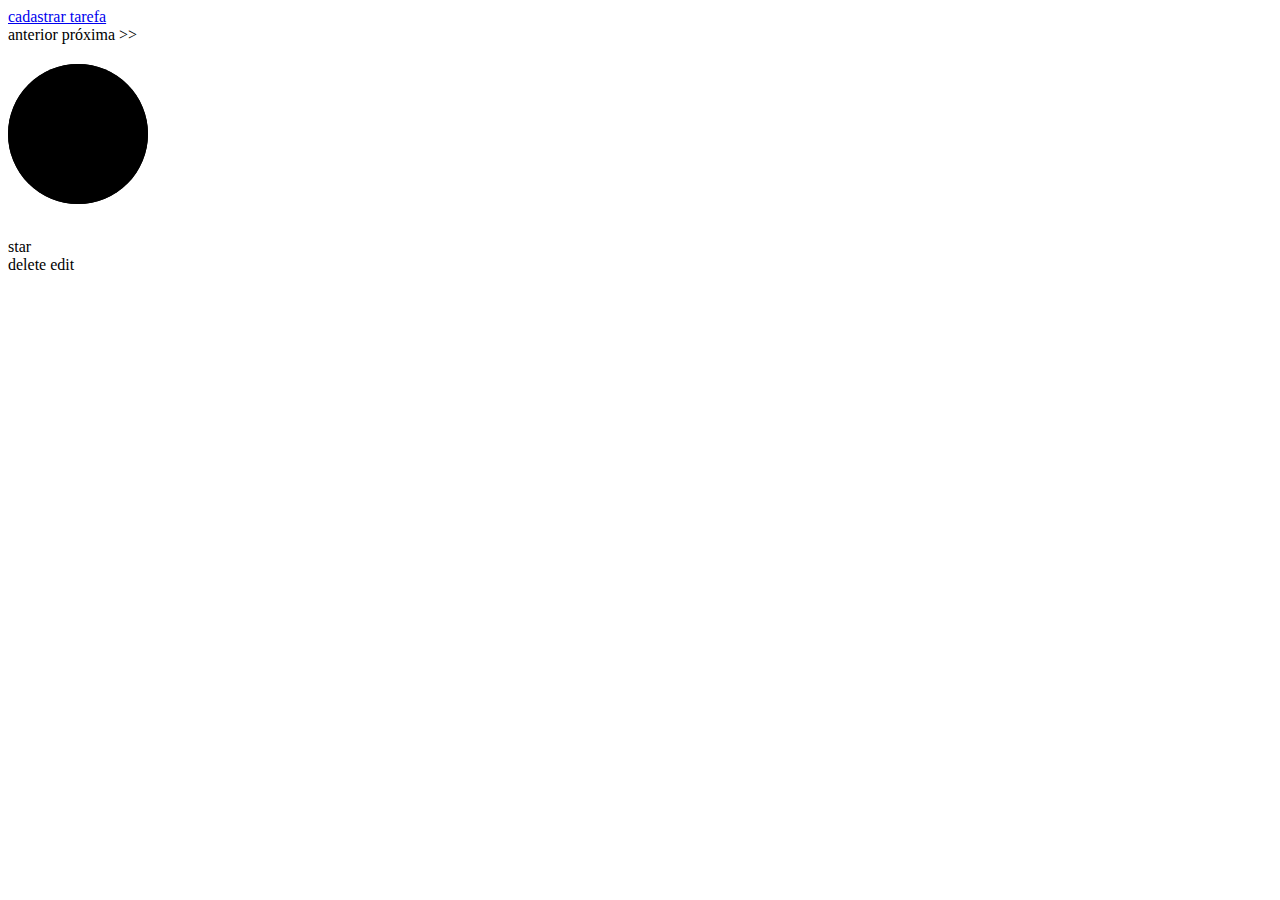
==== epictask-H-master/epictaskapi/src/main/resources/templates/task/index.html @ 854d25d3 "Primeiro Commit" ====
<!DOCTYPE html>
<html lang="pt-BR">
<head th:insert="_template :: head"></head>
<body>
    <header th:insert="_template :: header('task')"></header>

    <div class="toolbar" >
        <a class="button" href="/task/new" sec:authorize-url="POST /task">cadastrar tarefa</a>
    </div>

    <div class="pagination">
        <a th:href="${'/task?page=' + (tasks.number-1)}" th:if="${!tasks.first}"> anterior </a>
        <span th:text="${tasks.number+1}"></span>
        <a th:href="${'/task?page=' + (tasks.number+1)}" th:if="${!tasks.last}">próxima >> </a>
    </div>

    <div th:if="${message != null}" class="alert success">
        <span th:text="${message}"></span>
    </div>

    <main class="cards">
        <div class="card animated" th:each="task : ${tasks}">
            <h2 th:text="${task.title}"></h2>
            <div class="status">
                <svg>
                    <circle cx="70" cy="70" r="70" />
                    <circle cx="70" cy="70" r="70" th:style="${'stroke-dashoffset: ' + (440 - (440 * task.status) / 100) }" />
                </svg>
                <div class="number">
                    <h2 th:text="${task.status + '%'}"></h2>
                </div>
            </div>
            <div class="score">
                <span class="material-icons">star</span>
                <span th:text="${task.score + 'pts'}"></span>
            </div>
            <div class="actions">
                <a th:href="${'/task/delete/' + task.id}" sec:authorize="hasRole('ADMIN')">
                    <span class="material-icons">delete</span>
                </a>
                <a th:href="${'/task/' + task.id}">
                    <span class="material-icons">edit</span>
                </a>                
            </div>
           
        </div>
    </main>

</body>
</html>
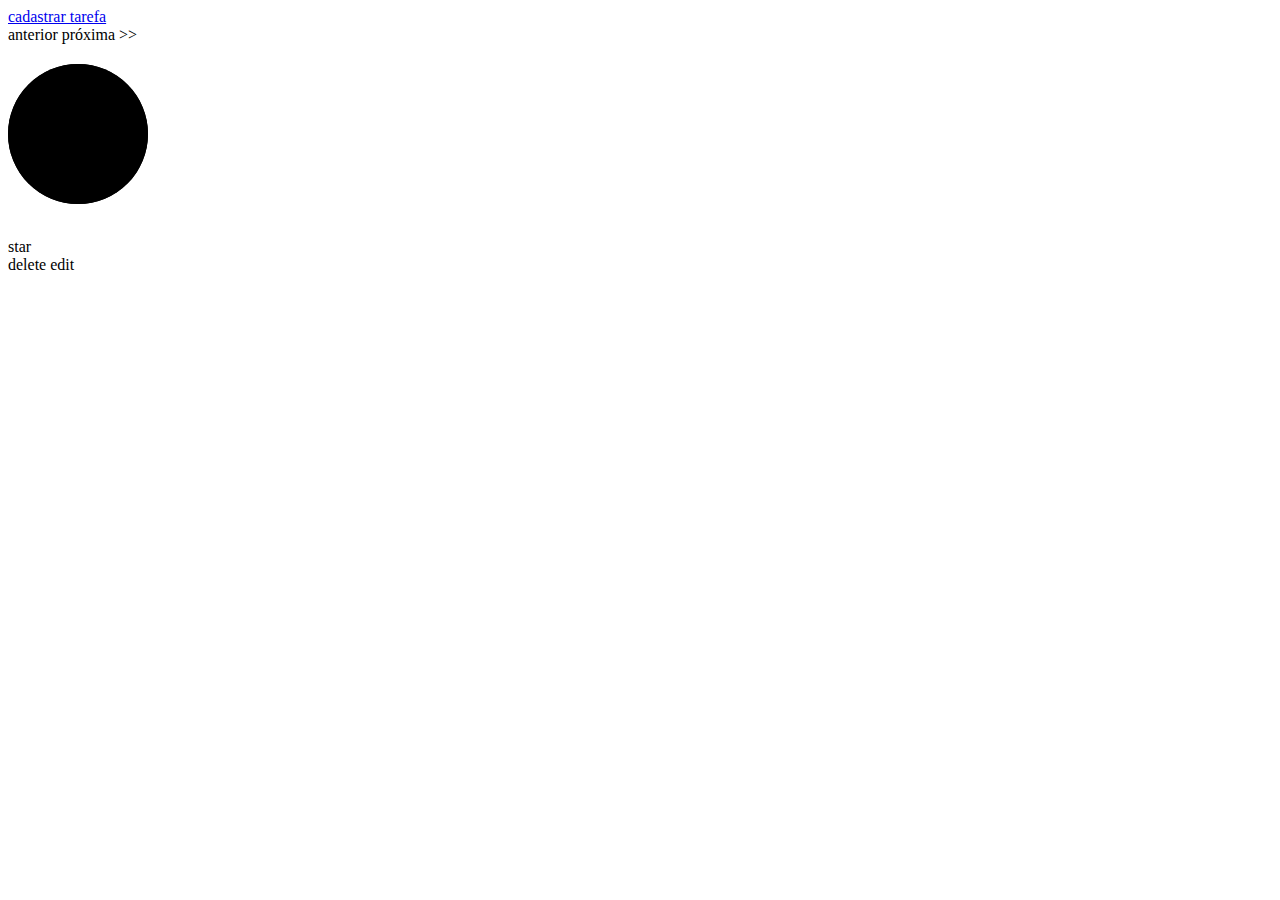
==== commit 95eaf865: "fix: cadastrar usuario" ====
--- a/epictask-H-master/epictaskapi/src/main/resources/templates/task/index.html
+++ b/epictask-H-master/epictaskapi/src/main/resources/templates/task/index.html
@@ -5,7 +5,7 @@
     <header th:insert="_template :: header('task')"></header>
 
     <div class="toolbar" >
-        <a class="button" href="/task/new" sec:authorize-url="POST /task">cadastrar tarefa</a>
+        <a class="button" href="/task/new">cadastrar tarefa</a>
     </div>
 
     <div class="pagination">
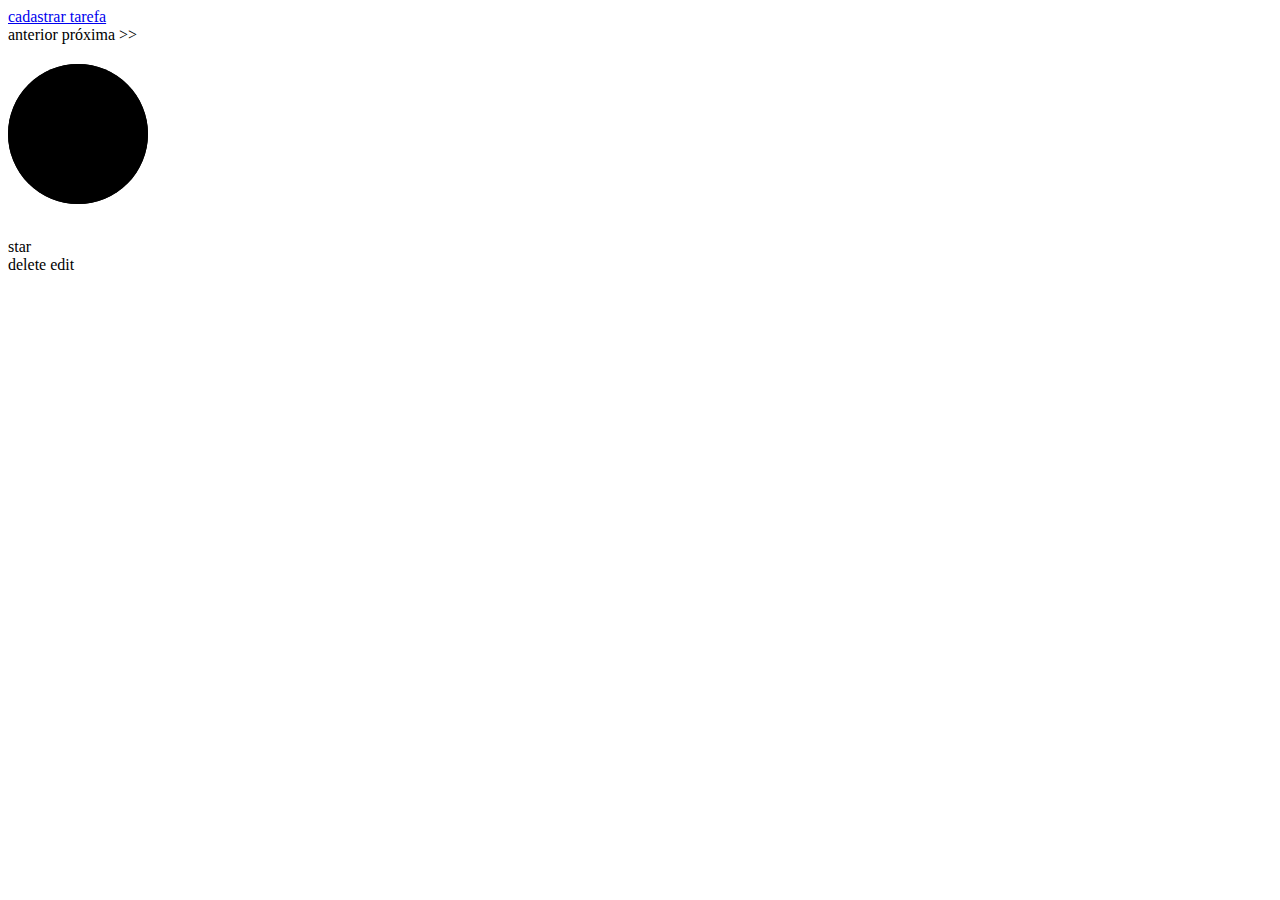
==== commit b731d155: "feat: adicionar user score" ====
--- a/epictask-H-master/epictaskapi/src/main/resources/templates/task/index.html
+++ b/epictask-H-master/epictaskapi/src/main/resources/templates/task/index.html
@@ -5,7 +5,7 @@
     <header th:insert="_template :: header('task')"></header>
 
     <div class="toolbar" >
-        <a class="button" href="/task/new">cadastrar tarefa</a>
+        <a class="button" href="/task/new" sec:authorize-url="POST /task/new">cadastrar tarefa</a>
     </div>
 
     <div class="pagination">
